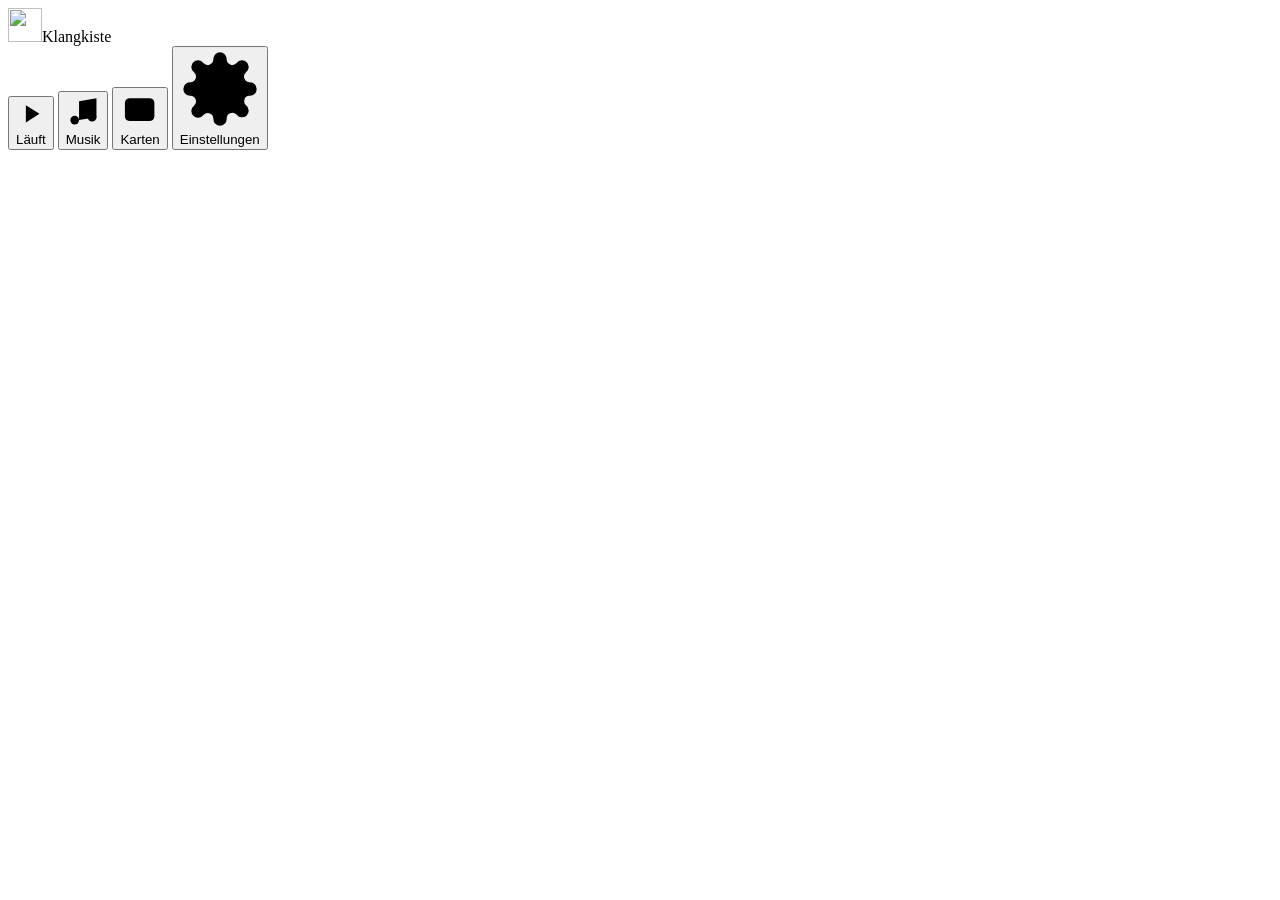
==== web/index.html @ b8bcfc9f "Klangkiste 1.0.0: RFID-Musikbox mit Weboberfläche, MQTT, HiDrive-Sicherung Co-Authored-By: Claude Fa" ====
<!DOCTYPE html>
<html lang="de">
<head>
<meta charset="utf-8">
<meta name="viewport" content="width=device-width, initial-scale=1, viewport-fit=cover">
<meta name="theme-color" content="#fbf6ee" media="(prefers-color-scheme: light)">
<meta name="theme-color" content="#12211f" media="(prefers-color-scheme: dark)">
<title>Klangkiste</title>
<link rel="icon" href="/static/icon.svg">
<link rel="stylesheet" href="/static/style.css">
</head>
<body>
<div id="app">
  <nav id="nav" aria-label="Hauptmenü">
    <div class="brand"><img src="/static/icon.svg" alt="" width="34" height="34"><span id="brand-name">Klangkiste</span></div>
    <button data-view="now" class="active"><svg viewBox="0 0 24 24"><path d="M8 5v14l11-7z"/></svg><span>Läuft</span></button>
    <button data-view="music"><svg viewBox="0 0 24 24"><path d="M9 18V5l12-2v13"/><circle cx="6" cy="18" r="3"/><circle cx="18" cy="16" r="3"/></svg><span>Musik</span></button>
    <button data-view="cards"><svg viewBox="0 0 24 24"><rect x="3" y="5" width="18" height="14" rx="3"/><path d="M7 15h4M15 10a3 3 0 0 1 0 4M17.5 8a6 6 0 0 1 0 8"/></svg><span>Karten</span></button>
    <button data-view="settings"><svg viewBox="0 0 24 24"><circle cx="12" cy="12" r="3"/><path d="M19.4 15a1.7 1.7 0 0 0 .3 1.8l.1.1a2 2 0 1 1-2.8 2.8l-.1-.1a1.7 1.7 0 0 0-2.9 1.2V21a2 2 0 1 1-4 0v-.1a1.7 1.7 0 0 0-2.9-1.2l-.1.1a2 2 0 1 1-2.8-2.8l.1-.1A1.7 1.7 0 0 0 3.1 14H3a2 2 0 1 1 0-4h.1a1.7 1.7 0 0 0 1.2-2.9l-.1-.1a2 2 0 1 1 2.8-2.8l.1.1a1.7 1.7 0 0 0 2.9-1.2V3a2 2 0 1 1 4 0v.1a1.7 1.7 0 0 0 2.9 1.2l.1-.1a2 2 0 1 1 2.8 2.8l-.1.1a1.7 1.7 0 0 0 1.2 2.9h.1a2 2 0 1 1 0 4h-.1a1.7 1.7 0 0 0-1.6 1z"/></svg><span>Einstellungen</span></button>
  </nav>
  <main id="main" tabindex="-1"></main>
  <div id="mini" hidden></div>
</div>
<div id="banner" hidden></div>
<div id="toasts" aria-live="polite"></div>
<dialog id="dialog"></dialog>
<script src="/static/app.js"></script>
</body>
</html>
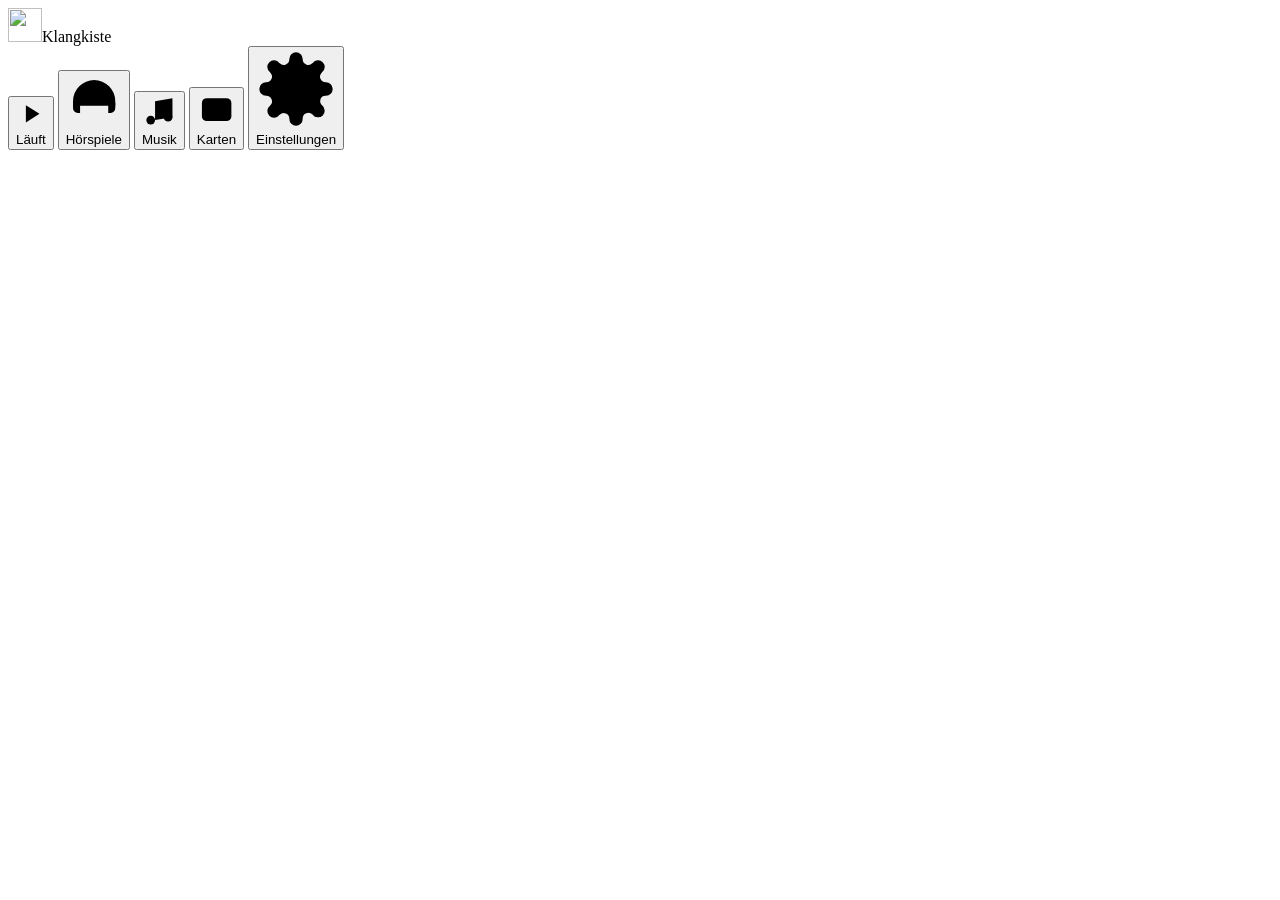
==== commit 70546668: "Eigene Reihenfolge für Folgen und Titel, Titelbild aufnehmen/entfernen, Hörspiele und Musik als eige" ====
--- a/web/index.html
+++ b/web/index.html
@@ -14,7 +14,8 @@
   <nav id="nav" aria-label="Hauptmenü">
     <div class="brand"><img src="/static/icon.svg" alt="" width="34" height="34"><span id="brand-name">Klangkiste</span></div>
     <button data-view="now" class="active"><svg viewBox="0 0 24 24"><path d="M8 5v14l11-7z"/></svg><span>Läuft</span></button>
-    <button data-view="music"><svg viewBox="0 0 24 24"><path d="M9 18V5l12-2v13"/><circle cx="6" cy="18" r="3"/><circle cx="18" cy="16" r="3"/></svg><span>Musik</span></button>
+    <button data-view="hoerspiele"><svg viewBox="0 0 24 24"><path d="M3 14v-2a9 9 0 0 1 18 0v2"/><path d="M21 15a2 2 0 0 1-2 2h-1v-6h1a2 2 0 0 1 2 2zM3 15a2 2 0 0 0 2 2h1v-6H5a2 2 0 0 0-2 2z"/></svg><span>Hörspiele</span></button>
+    <button data-view="musik"><svg viewBox="0 0 24 24"><path d="M9 18V5l12-2v13"/><circle cx="6" cy="18" r="3"/><circle cx="18" cy="16" r="3"/></svg><span>Musik</span></button>
     <button data-view="cards"><svg viewBox="0 0 24 24"><rect x="3" y="5" width="18" height="14" rx="3"/><path d="M7 15h4M15 10a3 3 0 0 1 0 4M17.5 8a6 6 0 0 1 0 8"/></svg><span>Karten</span></button>
     <button data-view="settings"><svg viewBox="0 0 24 24"><circle cx="12" cy="12" r="3"/><path d="M19.4 15a1.7 1.7 0 0 0 .3 1.8l.1.1a2 2 0 1 1-2.8 2.8l-.1-.1a1.7 1.7 0 0 0-2.9 1.2V21a2 2 0 1 1-4 0v-.1a1.7 1.7 0 0 0-2.9-1.2l-.1.1a2 2 0 1 1-2.8-2.8l.1-.1A1.7 1.7 0 0 0 3.1 14H3a2 2 0 1 1 0-4h.1a1.7 1.7 0 0 0 1.2-2.9l-.1-.1a2 2 0 1 1 2.8-2.8l.1.1a1.7 1.7 0 0 0 2.9-1.2V3a2 2 0 1 1 4 0v.1a1.7 1.7 0 0 0 2.9 1.2l.1-.1a2 2 0 1 1 2.8 2.8l-.1.1a1.7 1.7 0 0 0 1.2 2.9h.1a2 2 0 1 1 0 4h-.1a1.7 1.7 0 0 0-1.6 1z"/></svg><span>Einstellungen</span></button>
   </nav>
